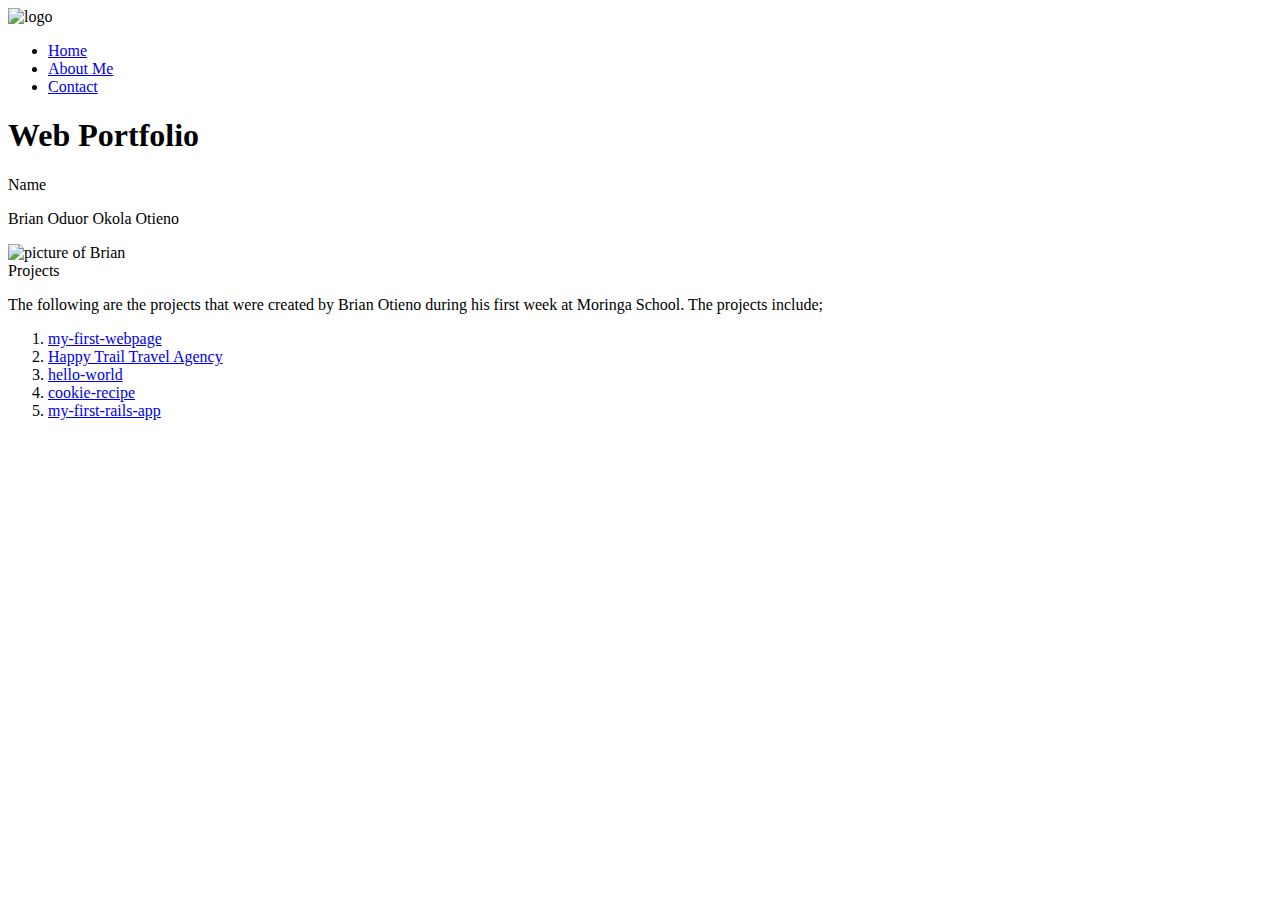
==== index.html @ e60a5bcd "Add the projects to the projects section in  the index.html" ====
<!DOCTYPE html>
<html lang="en" dir="ltr">

  <head>
    <meta charset="utf-8">
    <title>WEB PORTFOLIO</title>
    <link rel="stylesheet" href="css/master.css" type="text/css">
  </head>

  <body>
    <header>
      <div class="container">
        <img src="images/images (1).jpeg" alt="logo" class="logo">
        <nav>
          <ul>
            <li><a href="index.html">Home</a></li>
            <li><a href="about-me.html">About Me</a></li>
            <li><a href="cotact.html">Contact</a></li>
          </ul>
        </nav>
      </div>
    </header>

    <h1>Web Portfolio</h1>
    <div class="pimg1">
      <div class="ptext">
        <span class="border">Name</span>
      </div>
    </div>

    <section class="name">
      <p id="name1"> Brian Oduor Okola Otieno</p>
      <img src="images/592274.jpg" alt="picture of Brian" width="200px" height="200px">
    </section>

    <div class="pimg2">
      <div class="ptext">
        <span class="border">Projects</span>
      </div>
    </div>

    <section class="projects">
      <p>The following are the projects that were created by Brian Otieno during his first week at Moringa School.
        The projects include;</p>
      <ol>
        <li><a href="https://github.com/default-007/my-first-webpage">my-first-webpage</a></li>
        <li><a href="https://github.com/default-007/happy-trail-travel-agency">Happy Trail Travel Agency</a></li>
        <li><a href="https://github.com/default-007/hello-world">hello-world</a></li>
        <li><a href="https://github.com/default-007/cookie-recipe">cookie-recipe</a></li>
        <li><a href="https://github.com/default-007/my-first-rails-app">my-first-rails-app</a></li>
      </ol>
    </section>
  </body>
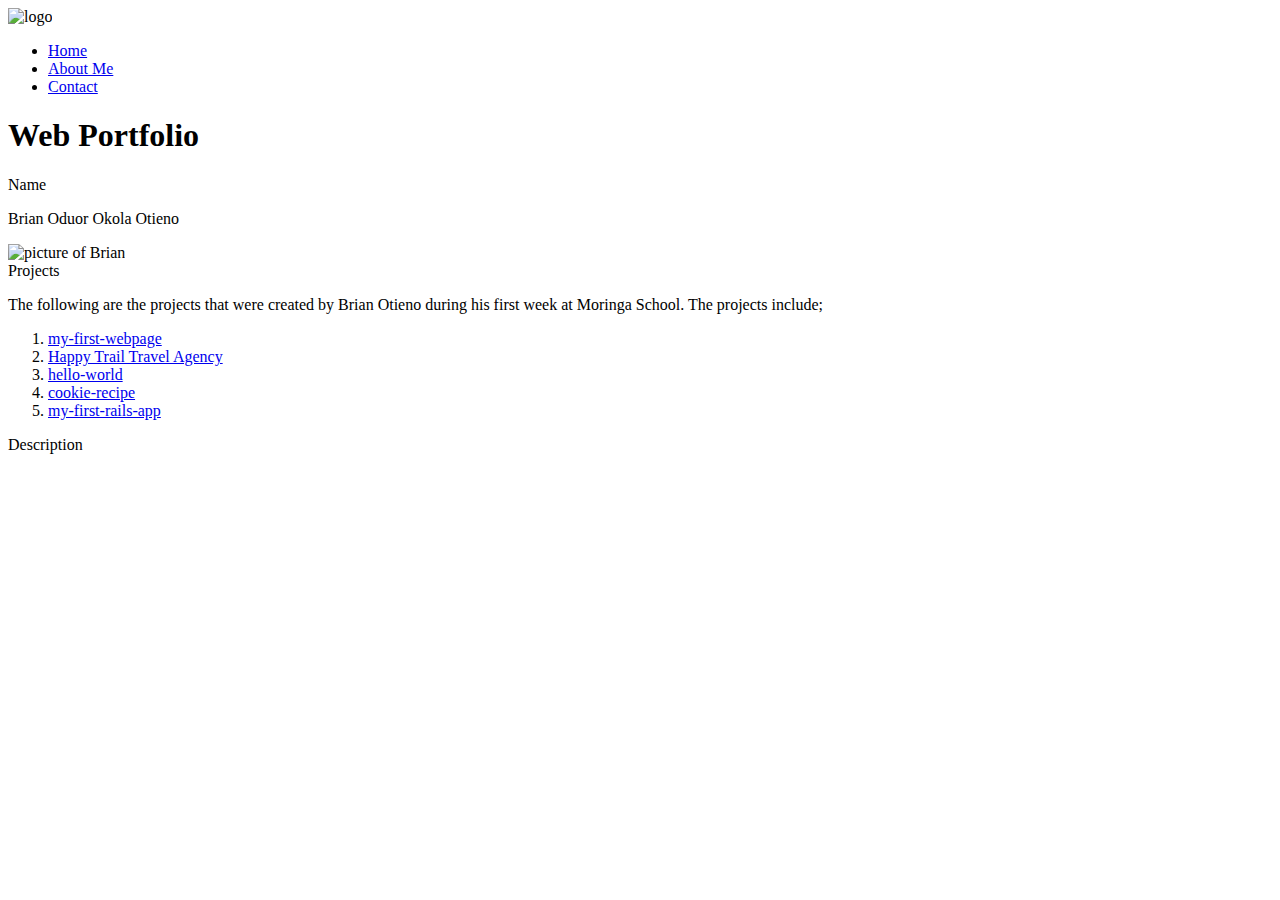
==== commit fa3a7d48: "Add the div element to attach the backgound image" ====
--- a/index.html
+++ b/index.html
@@ -50,4 +50,11 @@
         <li><a href="https://github.com/default-007/my-first-rails-app">my-first-rails-app</a></li>
       </ol>
     </section>
+
+    <div class="pimg3">
+      <div class="ptext">
+        <span class="border">Description</span>
+      </div>
+    </div>
+
   </body>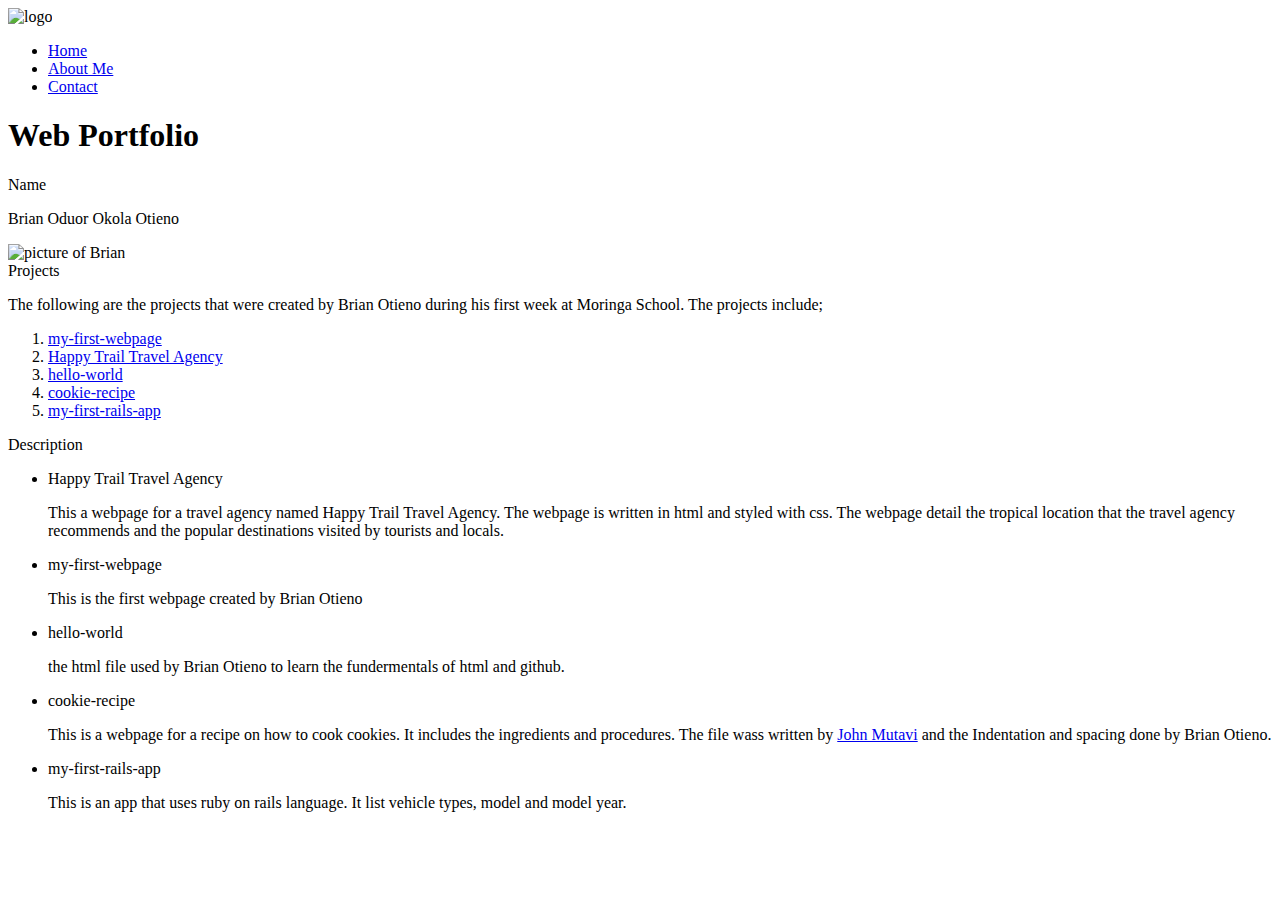
==== commit 99068b2c: "Add list of description of project to description section in index.html" ====
--- a/index.html
+++ b/index.html
@@ -57,4 +57,21 @@
       </div>
     </div>
 
+    <section class="description">
+      <ul>
+        <li>Happy Trail Travel Agency</li>
+        <p>This a webpage for a travel agency named Happy Trail Travel Agency. The webpage is written in html and styled with css.
+          The webpage detail the tropical location that the travel agency recommends and the popular destinations visited by tourists and locals.</p>
+        <li>my-first-webpage</li>
+        <p>This is the first webpage created by Brian Otieno </p>
+        <li>hello-world</li>
+        <p>the html file used by Brian Otieno to learn the fundermentals of html and github.</p>
+        <li>cookie-recipe</li>
+        <p>This is a webpage for a recipe on how to cook cookies. It includes the ingredients and procedures. The file wass written by <a href="https://github.com/jonnygovish/cookie-recipe">John Mutavi</a> and the Indentation and spacing done by
+          Brian Otieno.</p>
+        <li>my-first-rails-app</li>
+        <p>This is an app that uses ruby on rails language. It list vehicle types, model and model year.</p>
+      </ul>
+    </section>
+
   </body>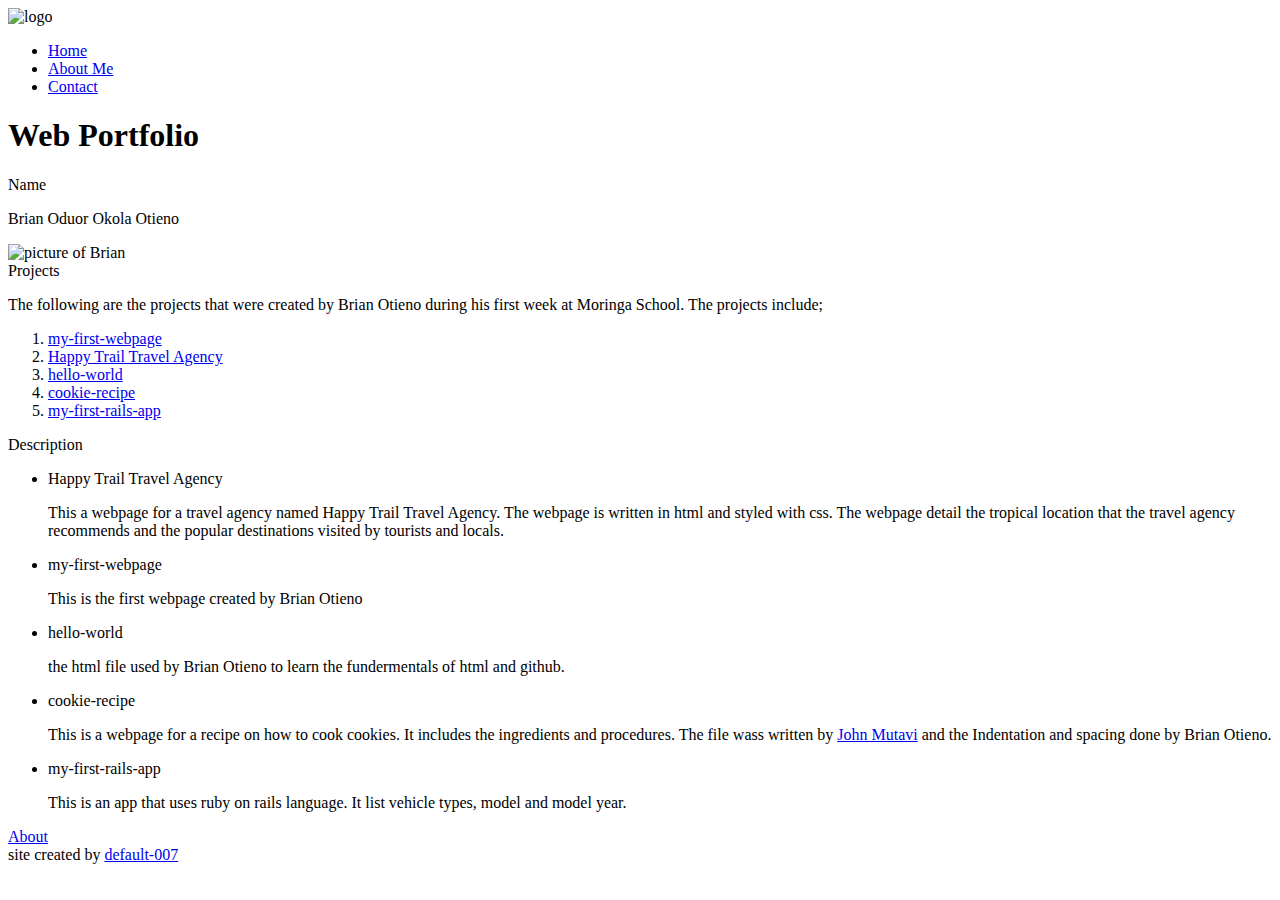
==== commit 4e02a9fb: "Add the image to the end of index.html and a footer section" ====
--- a/index.html
+++ b/index.html
@@ -74,4 +74,14 @@
       </ul>
     </section>
 
+    <div class="pimg1">
+      <div class="ptext">
+        <span class="border"> <a href="about.html">About</a></span>
+      </div>
+    </div>
+
+    <footer>
+      site created by <a href="#">default-007</a>
+    </footer>
+
   </body>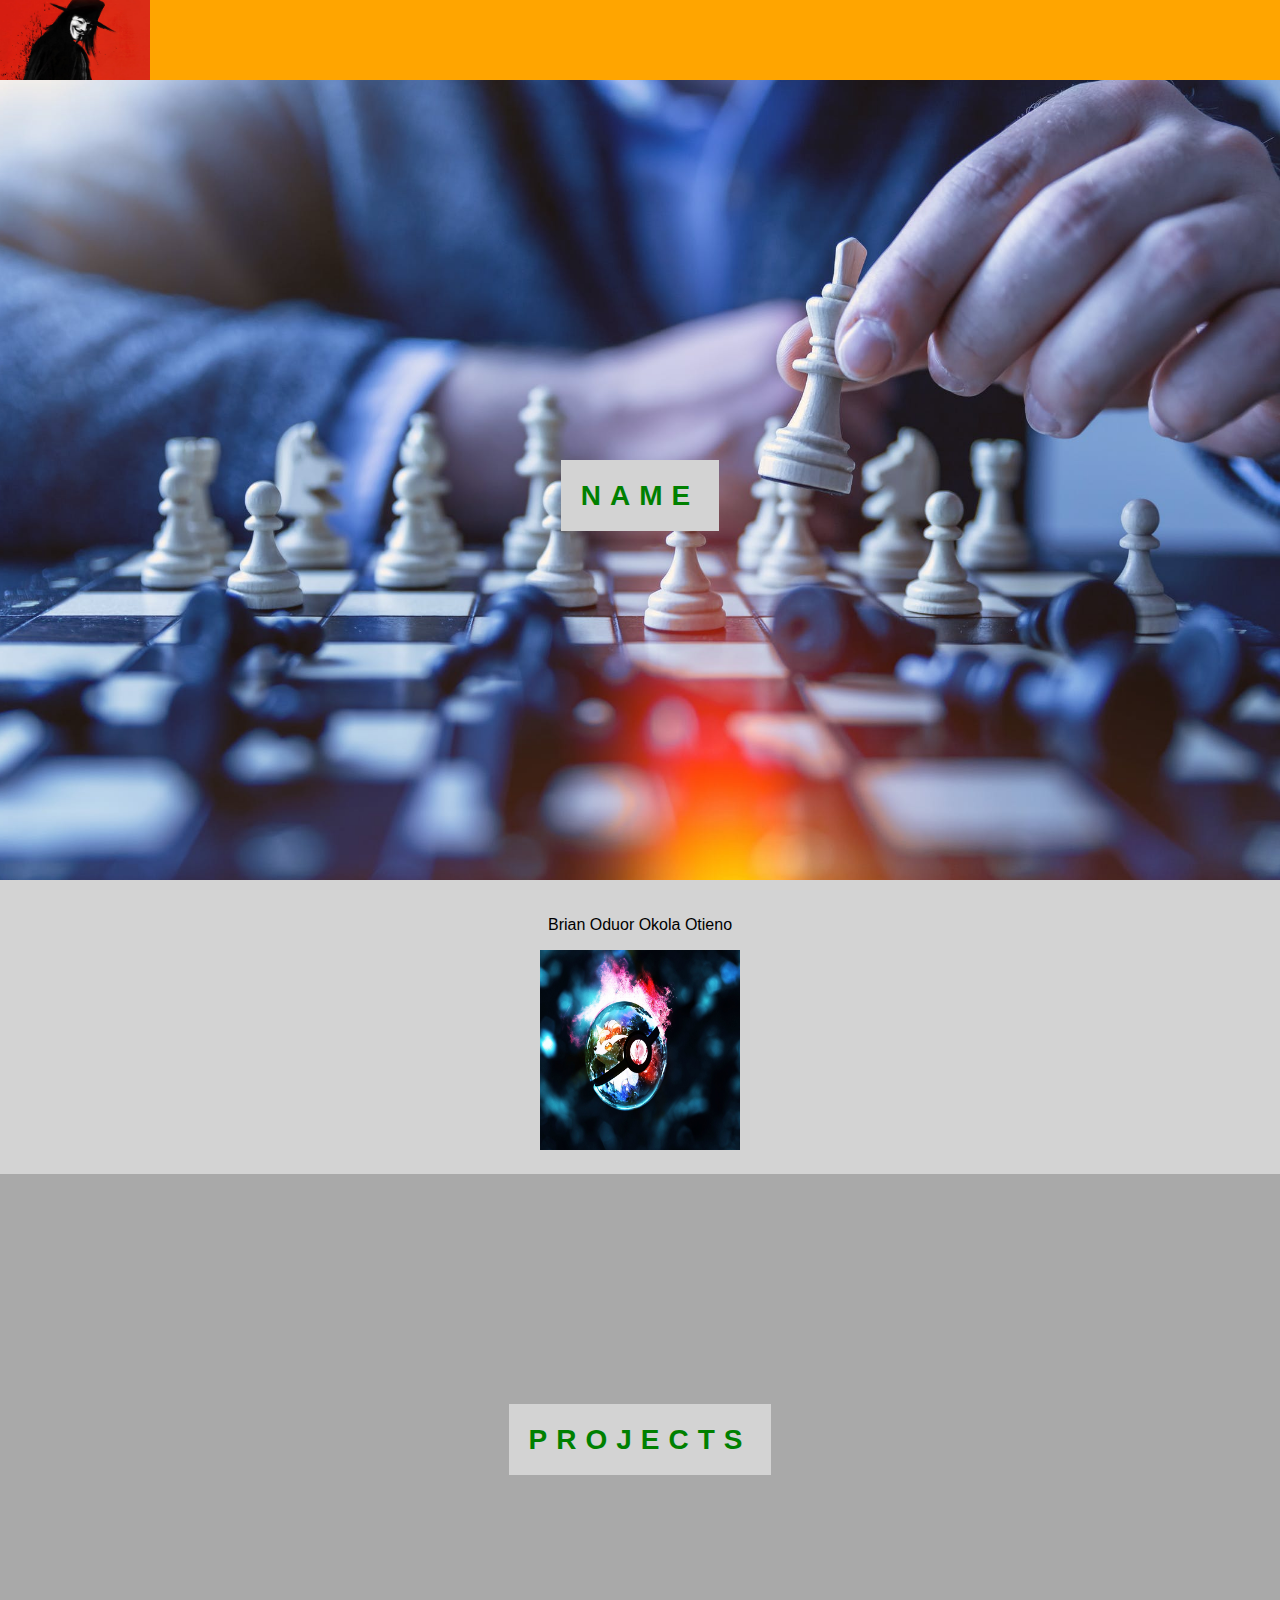
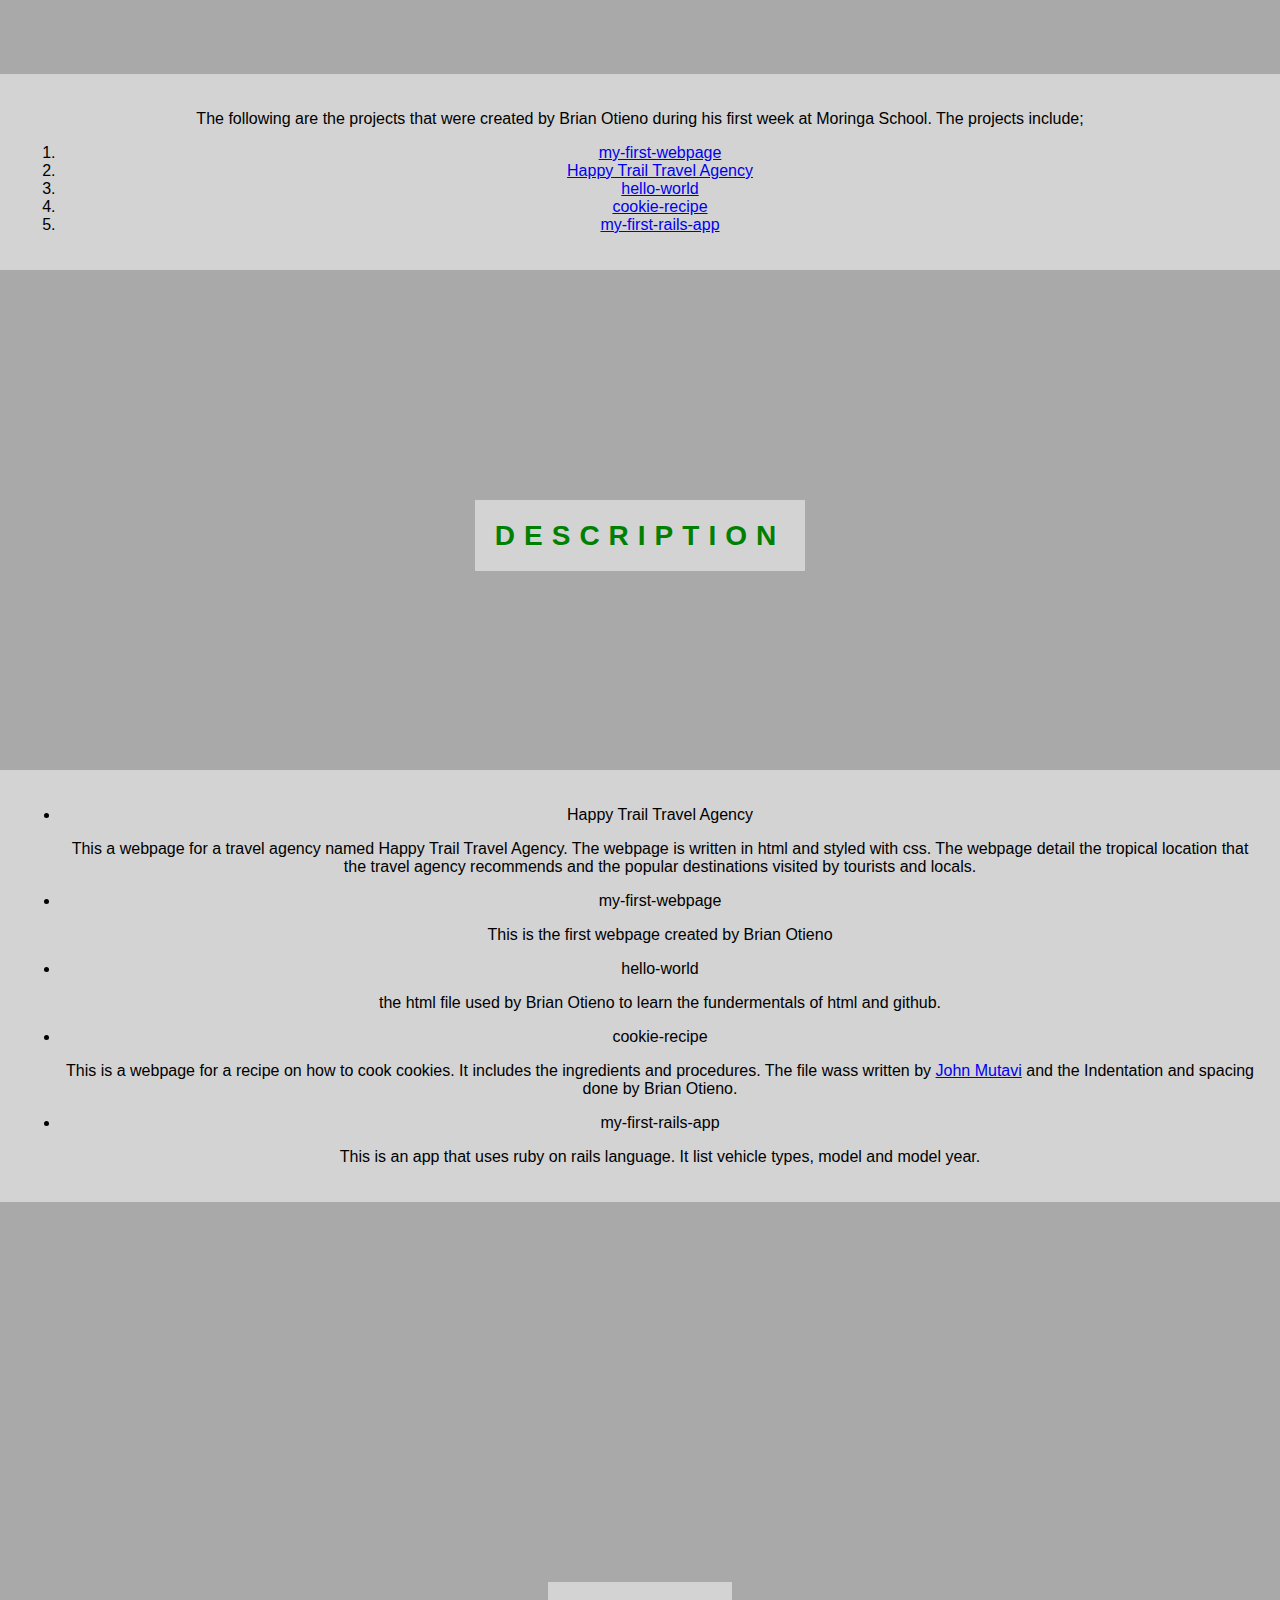
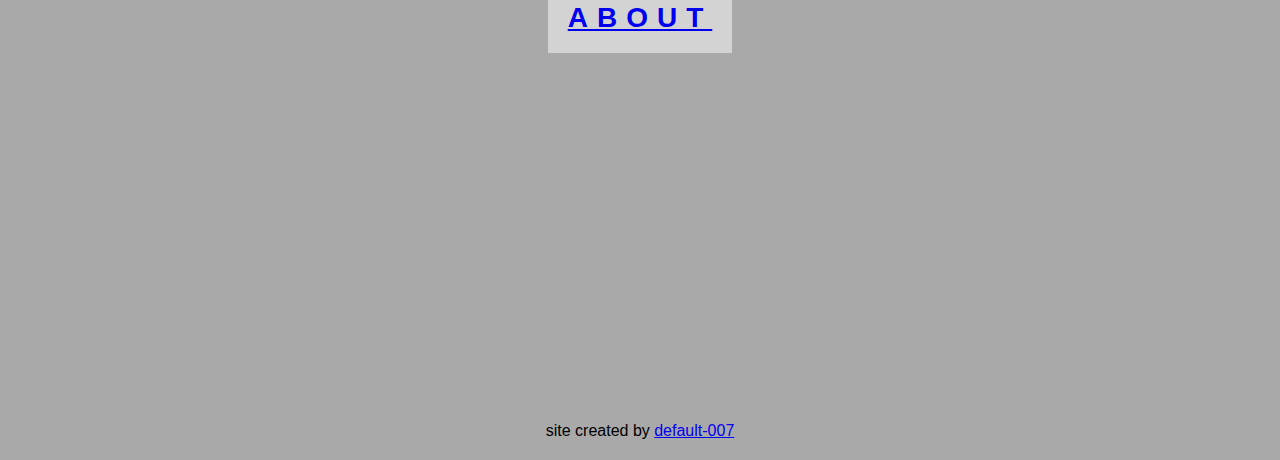
==== commit 5a19ca3a: "Style the footer on the html docs" ====
--- a/index.html
+++ b/index.html
@@ -14,8 +14,8 @@
         <nav>
           <ul>
             <li><a href="index.html">Home</a></li>
-            <li><a href="about-me.html">About Me</a></li>
-            <li><a href="cotact.html">Contact</a></li>
+            <li><a href="about.html">About Me</a></li>
+            <li><a href="contact.html">Contact</a></li>
           </ul>
         </nav>
       </div>
@@ -81,7 +81,7 @@
     </div>
 
     <footer>
-      site created by <a href="#">default-007</a>
+      site created by <a href="https://github.com/default-007">default-007</a>
     </footer>
 
   </body>--- a/css/master.css
+++ b/css/master.css
@@ -0,0 +1,97 @@
+body {
+  margin: 0;
+  font-family: sans-serif;
+  font-weight: 400;
+  color: black;
+  background-color: darkgrey;
+}
+header{
+  position: fixed;
+  background-color: orange;
+  top: 0;
+  width: 100%;
+}
+.container {
+  margin: 0 auto;
+  background-color: orange;
+}
+.logo {
+  float: left;
+  width: 150px;
+  height: 80px;
+}
+nav {
+  float: right;
+}
+nav ul {
+  margin: 0;
+  width: 185.5vh;
+  float: left;
+  padding: 0;
+  background-color: black;
+}
+nav li {
+  display: inline-block;
+  margin: 10px;
+  padding: 20px;
+  position: relative;
+}
+nav a {
+  color: white;
+  text-decoration: none;
+  text-transform: uppercase;
+  font-size: 18px;
+}
+nav a:hover {
+  background: darkgrey;
+  color: green;
+  padding: 20px;
+}
+.pimg1, .pimg2, .pimg3 {
+  position: relative;
+  background-position: center;
+  background-size: cover;
+  background-repeat: no-repeat;
+  background-attachment: fixed;
+}
+.pimg1 {
+  background-image: url(../images/chess.jpeg);
+  min-height: 800px;
+}
+.pimg2 {
+  background-image: url(../images/592815.jpeg);
+  min-height: 500px;
+}
+.pimg3 {
+  background-image: url(../images/lion-wild-africa-african.jpg);
+  min-height: 500px;
+}
+.section {
+  text-align: center;
+  background-color: lightgrey;
+}
+.ptext {
+  position: absolute;
+  top: 50%;
+  width: 100%;
+  text-align: center;
+  font-size: 28px;
+  letter-spacing: 9px;
+  text-transform: uppercase;
+  font-weight: bold;
+}
+.ptext .border {
+  background-color: lightgrey;
+  color: green;
+  padding: 20px;
+}
+section {
+  background-color: lightgrey;
+  padding: 20px;
+  color: black;
+  text-align: center;
+}
+footer {
+  padding: 20px;
+  text-align: center;
+}
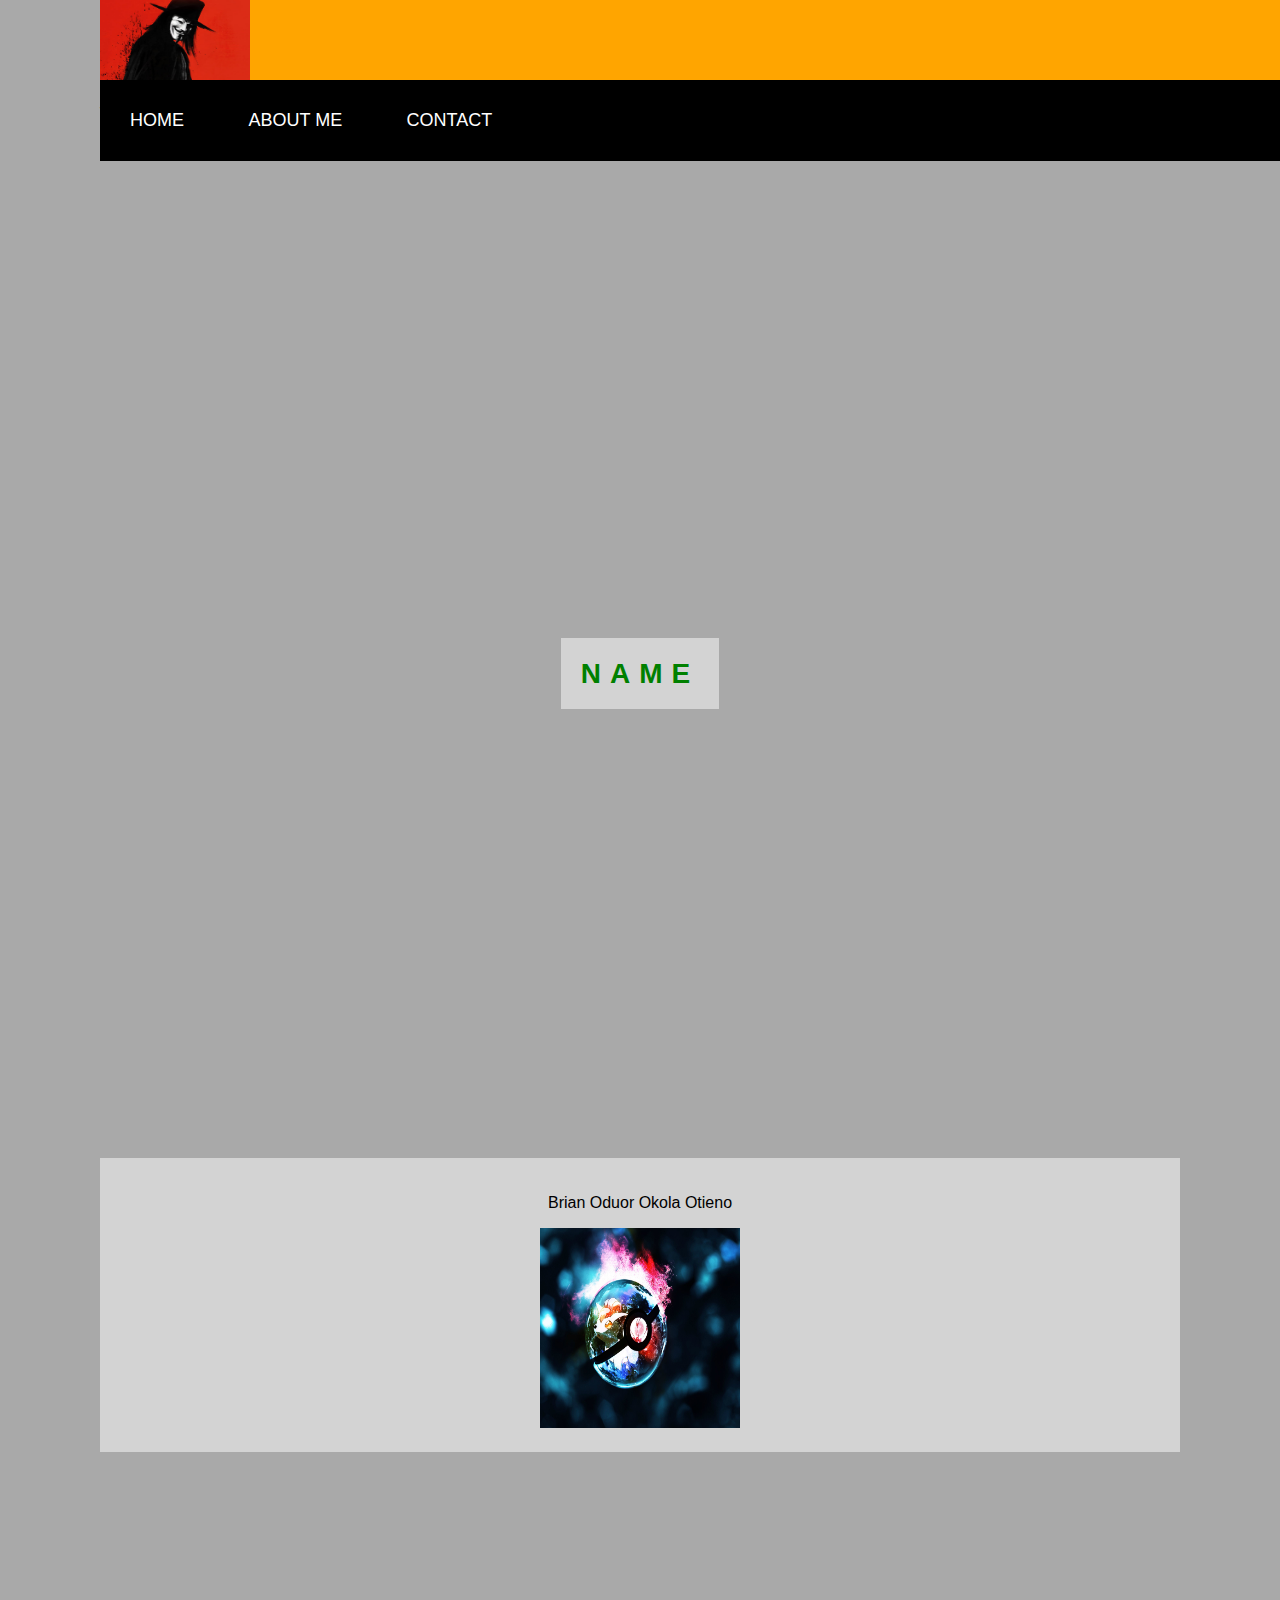
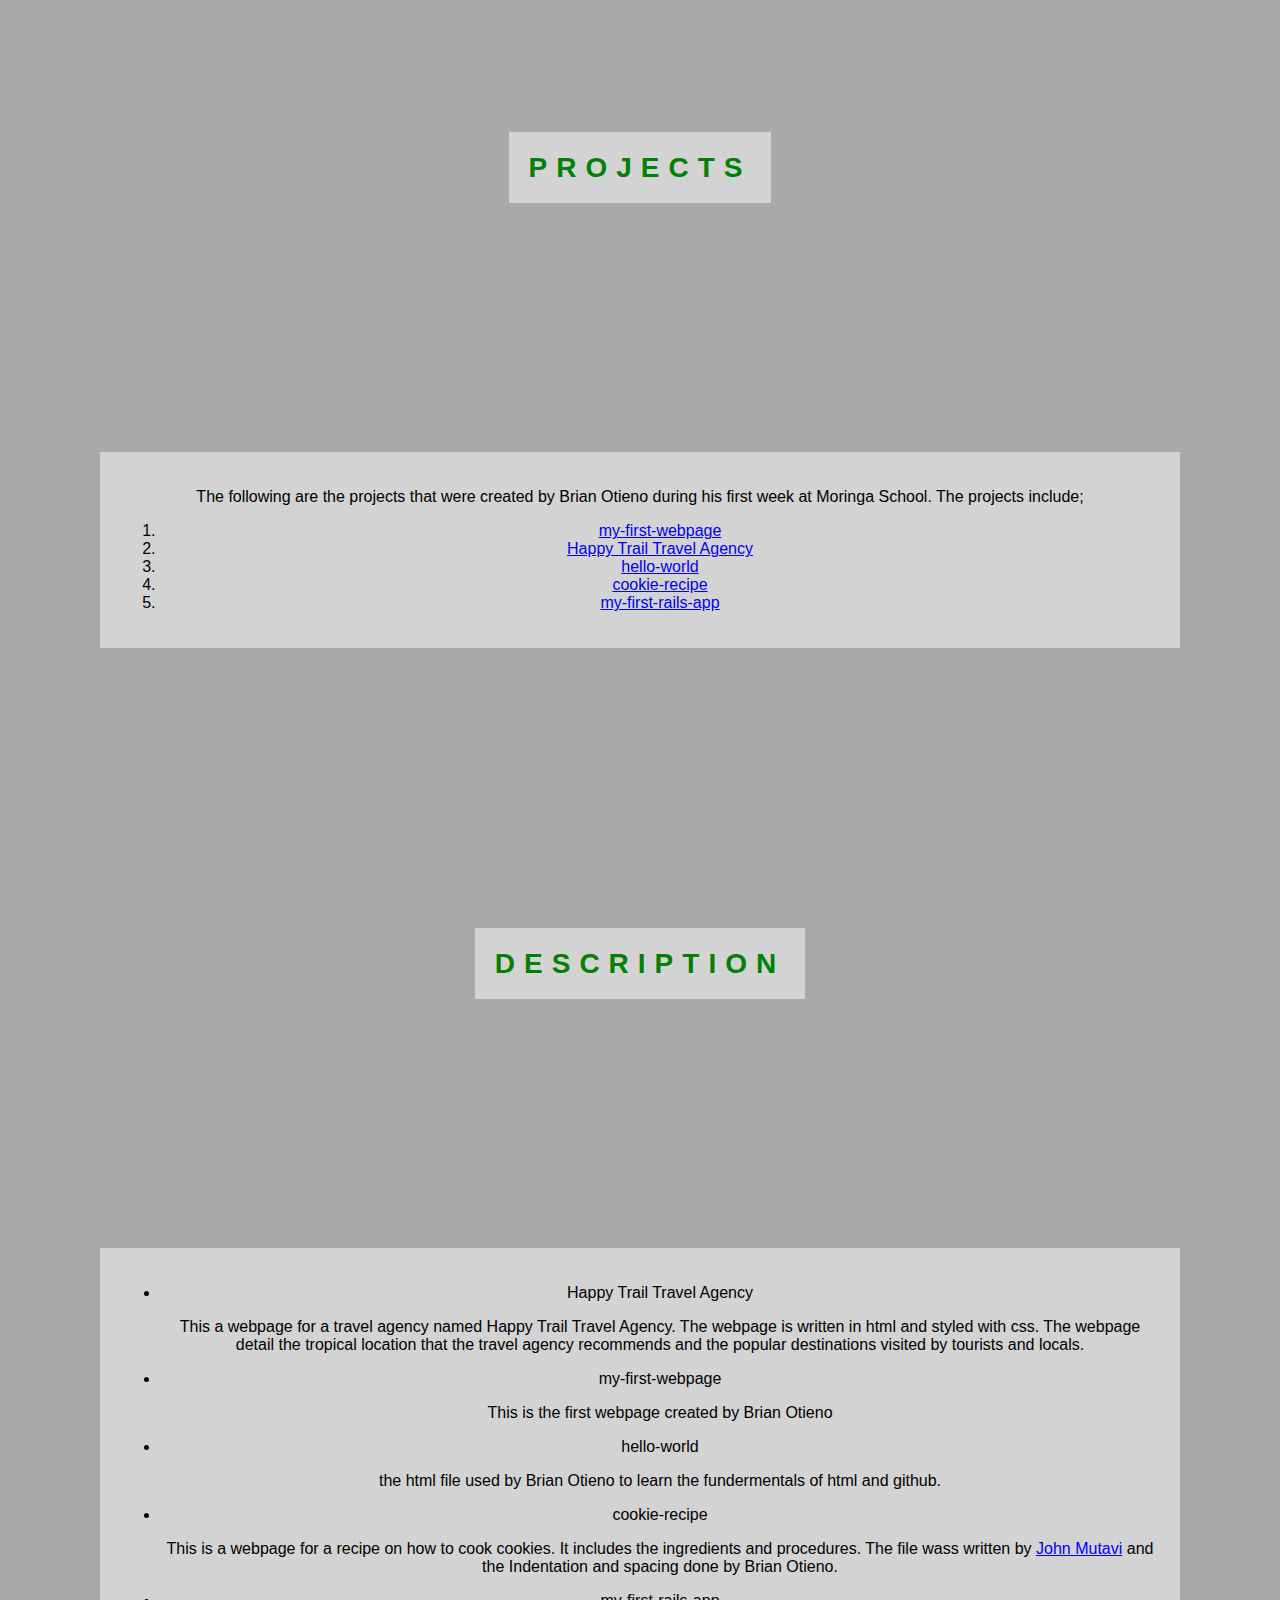
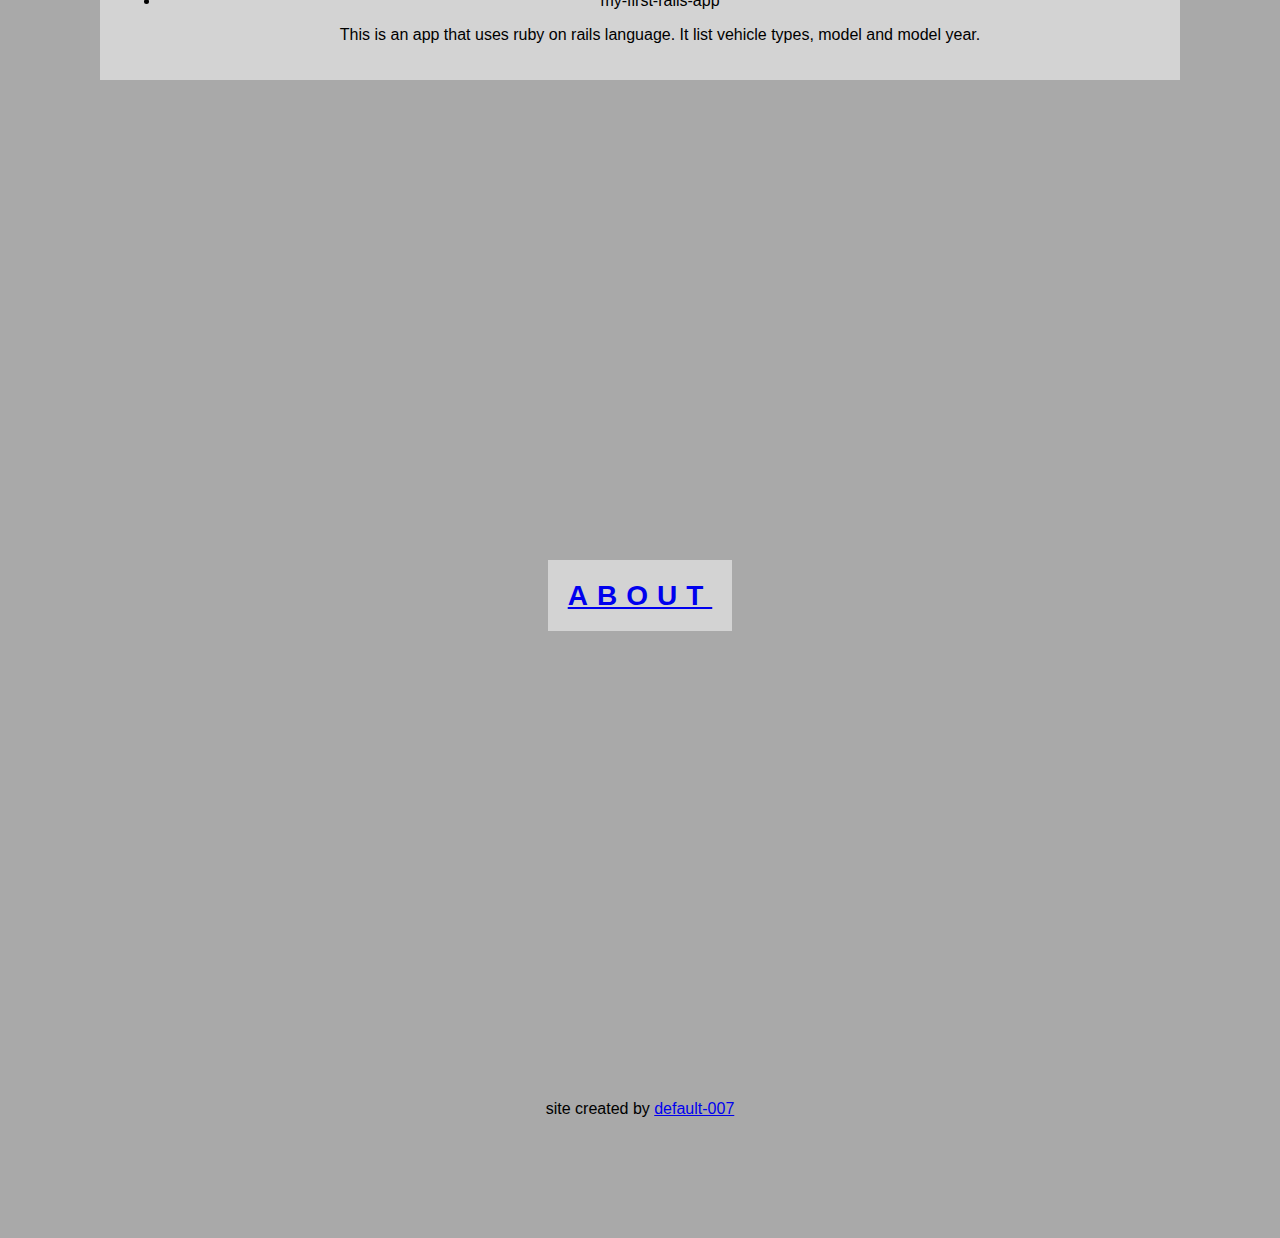
==== commit 2b4afb4d: "Added images to images directory and linked them to html files" ====
--- a/index.html
+++ b/index.html
@@ -22,7 +22,7 @@
     </header>
 
     <h1>Web Portfolio</h1>
-    <div class="pimg1">
+    <div class="pimg4">
       <div class="ptext">
         <span class="border">Name</span>
       </div>
@@ -33,7 +33,7 @@
       <img src="images/592274.jpg" alt="picture of Brian" width="200px" height="200px">
     </section>
 
-    <div class="pimg2">
+    <div class="pimg5">
       <div class="ptext">
         <span class="border">Projects</span>
       </div>
@@ -51,7 +51,7 @@
       </ol>
     </section>
 
-    <div class="pimg3">
+    <div class="pimg6">
       <div class="ptext">
         <span class="border">Description</span>
       </div>
@@ -74,7 +74,7 @@
       </ul>
     </section>
 
-    <div class="pimg1">
+    <div class="pimg4">
       <div class="ptext">
         <span class="border"> <a href="about.html">About</a></span>
       </div>
--- a/css/master.css
+++ b/css/master.css
@@ -1,5 +1,5 @@
 body {
-  margin: 0;
+  margin: 100px;
   font-family: sans-serif;
   font-weight: 400;
   color: black;
@@ -9,67 +9,97 @@
   position: fixed;
   background-color: orange;
   top: 0;
-  width: 100%;
+  width: auto;
 }
+
 .container {
-  margin: 0 auto;
-  background-color: orange;
+  margin: 0;
+  background-color: blue;
 }
+
 .logo {
   float: left;
   width: 150px;
   height: 80px;
 }
+
 nav {
   float: right;
+  margin: 0;
 }
+
 nav ul {
   margin: 0;
-  width: 185.5vh;
-  float: left;
+  width: 165vh;
+  float: right;
   padding: 0;
   background-color: black;
 }
+
 nav li {
   display: inline-block;
   margin: 10px;
   padding: 20px;
   position: relative;
 }
+
 nav a {
   color: white;
   text-decoration: none;
   text-transform: uppercase;
   font-size: 18px;
 }
+
 nav a:hover {
   background: darkgrey;
   color: green;
   padding: 20px;
 }
-.pimg1, .pimg2, .pimg3 {
+
+.pimg1, .pimg2, .pimg3, .pimg4, .pimg5, .pimg6, .pimg7 {
   position: relative;
   background-position: center;
   background-size: cover;
   background-repeat: no-repeat;
   background-attachment: fixed;
 }
+
 .pimg1 {
   background-image: url(../images/chess.jpeg);
-  min-height: 800px;
+  min-height: 1000px;
 }
+
 .pimg2 {
   background-image: url(../images/592815.jpeg);
-  min-height: 500px;
+  min-height: 600px;
 }
+
 .pimg3 {
   background-image: url(../images/lion-wild-africa-african.jpg);
-  min-height: 500px;
+  min-height: 600px;
 }
+.pimg4 {
+  background-image: url(../images/headphones_black_close_up_153018_3840x2400.jpg);
+  min-height: 1000px;
+}
+.pimg5 {
+  background-image: url(../images/1454417-vertical-ac-130-gunship-wallpaper-hd-3216x2136.jpg);
+  min-height: 600px;
+}
+.pimg6 {
+  background-image: url(../images/wp1828948-programmer-wallpapers.jpg);
+  min-height: 600px;
+}
+.pimg7 {
+  background-image: url(../images/1454441-large-ac-130-gunship-wallpaper-hd-2994x1998-for-windows-7.jpg);
+  min-height: 1000px;
+}
+
 .section {
   text-align: center;
   background-color: lightgrey;
 }
+
 .ptext {
   position: absolute;
   top: 50%;
@@ -80,17 +110,21 @@
   text-transform: uppercase;
   font-weight: bold;
 }
+
 .ptext .border {
   background-color: lightgrey;
   color: green;
   padding: 20px;
 }
+
 section {
   background-color: lightgrey;
   padding: 20px;
   color: black;
   text-align: center;
+  font-size: 300;
 }
+
 footer {
   padding: 20px;
   text-align: center;
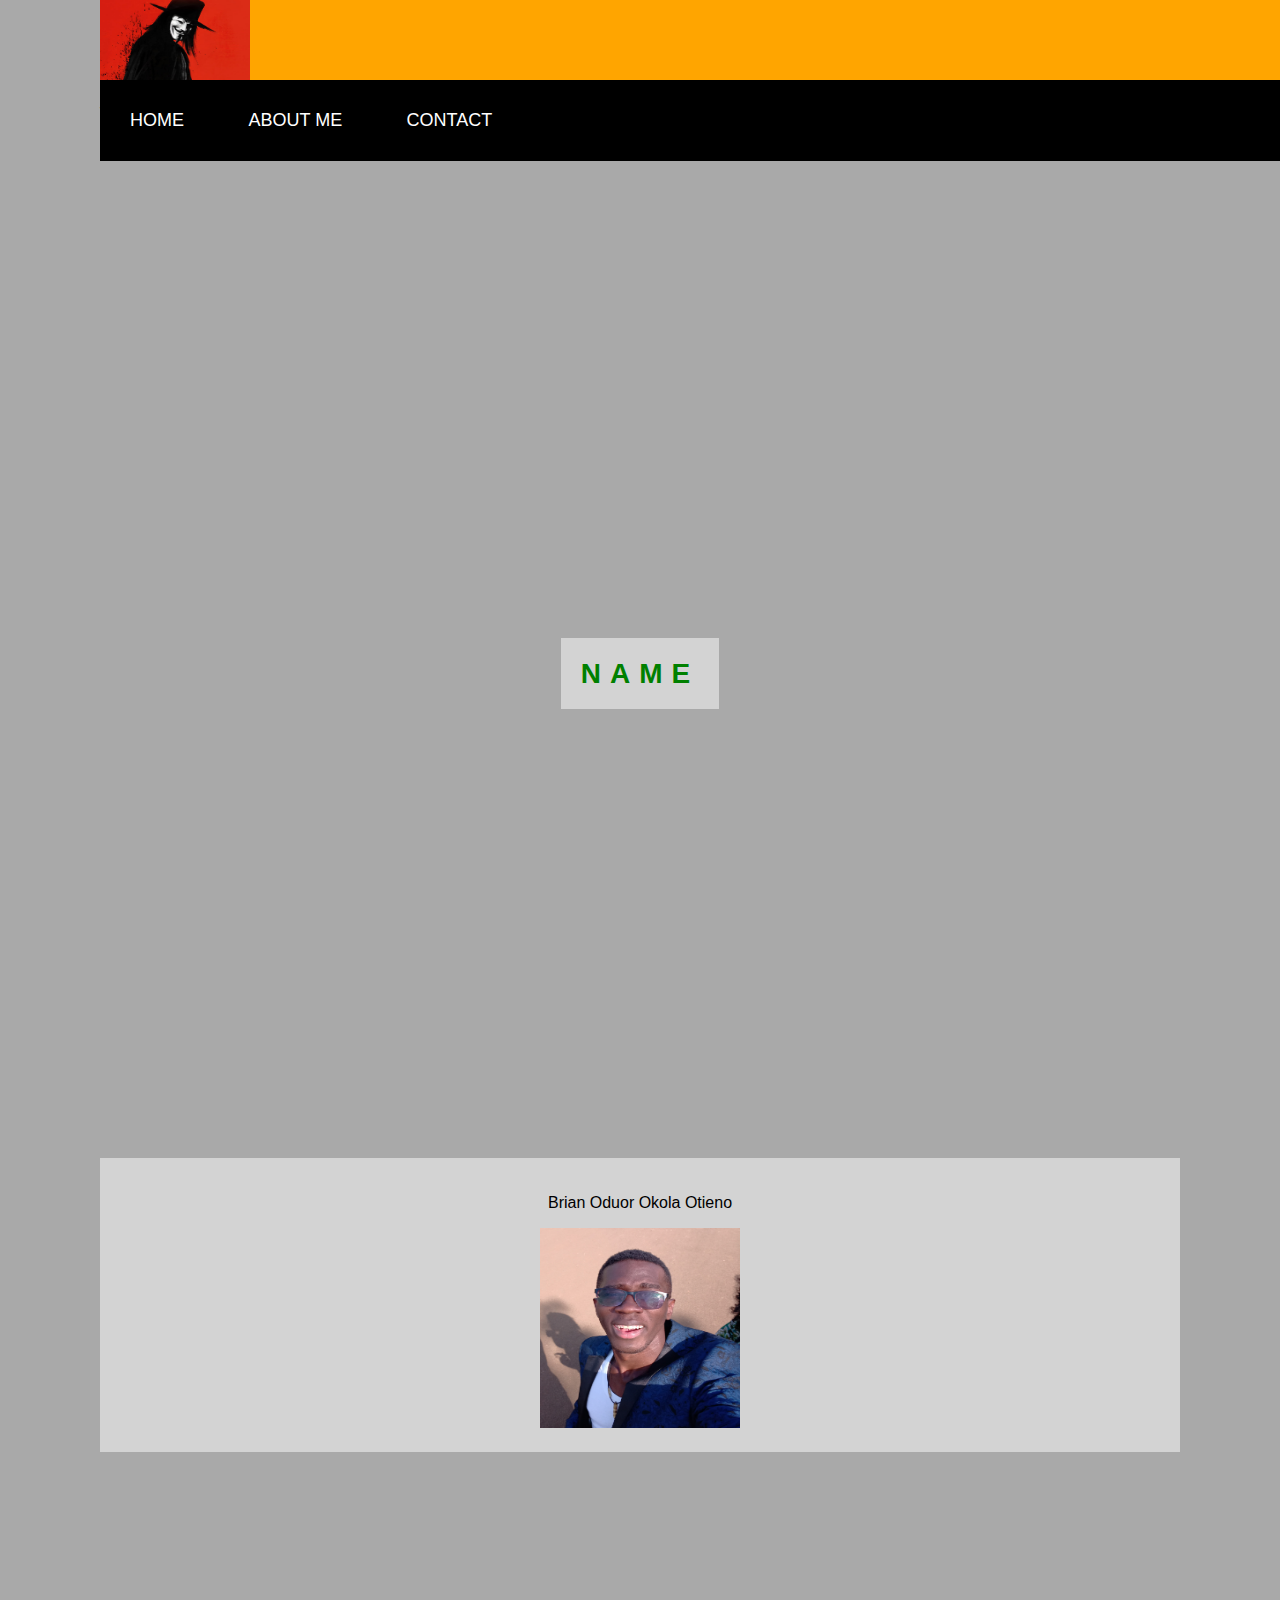
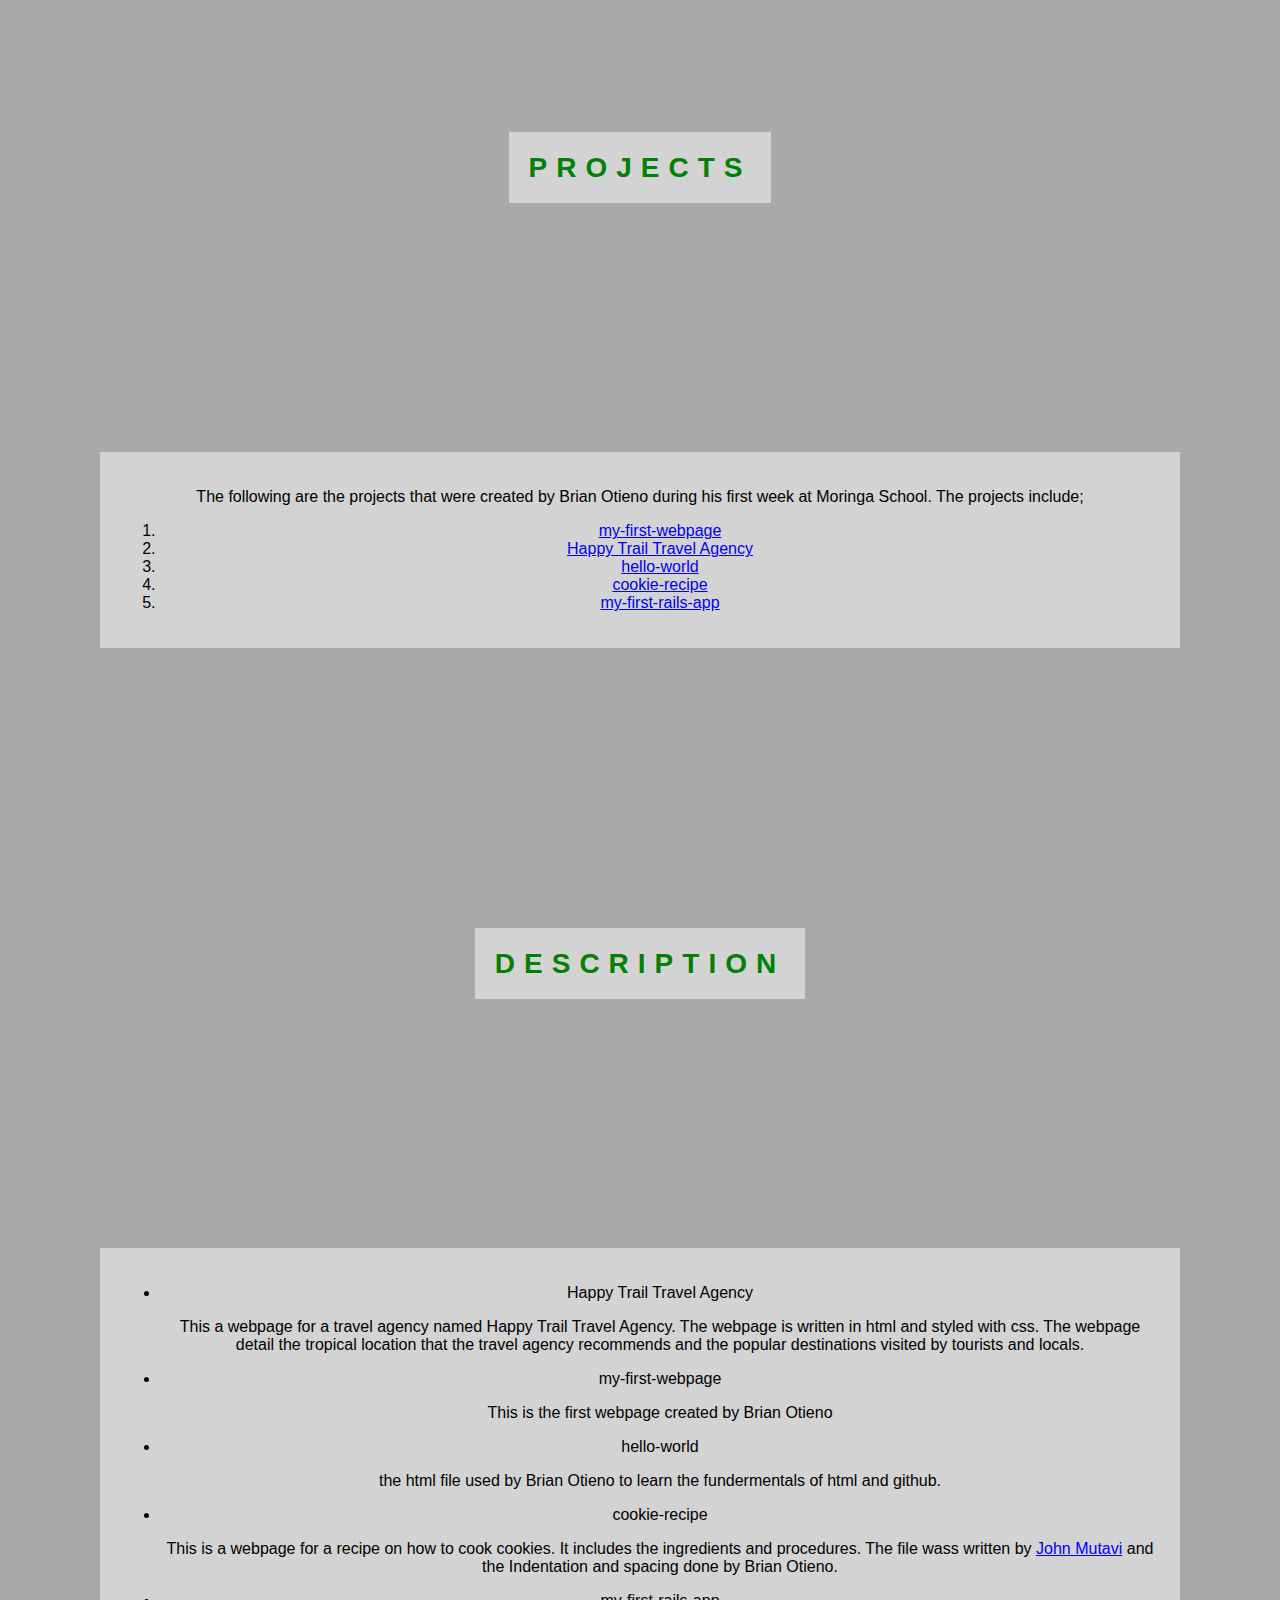
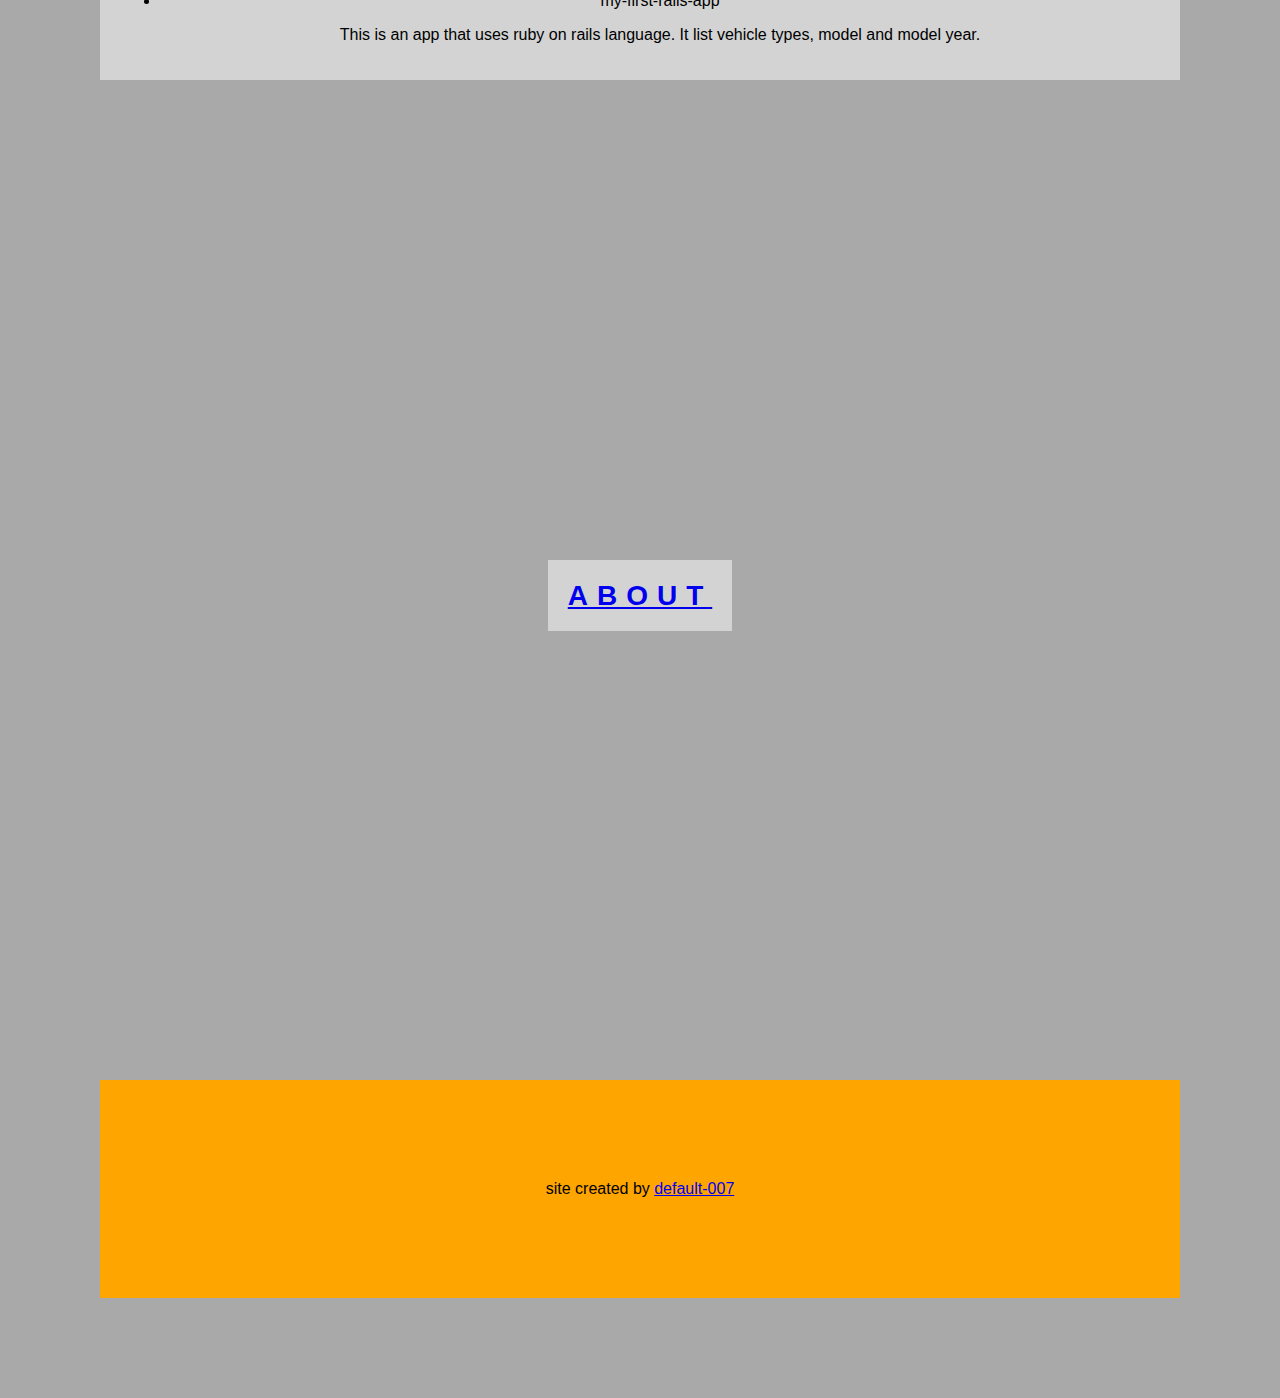
==== commit 7ccd80c3: "Add updated image of me and footer background" ====
--- a/index.html
+++ b/index.html
@@ -30,7 +30,7 @@
 
     <section class="name">
       <p id="name1"> Brian Oduor Okola Otieno</p>
-      <img src="images/592274.jpg" alt="picture of Brian" width="200px" height="200px">
+      <img src="images/IMG_20190717_162444.jpg" alt="picture of Brian" width="200px" height="200px">
     </section>
 
     <div class="pimg5">
--- a/css/master.css
+++ b/css/master.css
@@ -126,6 +126,7 @@
 }
 
 footer {
-  padding: 20px;
+  padding: 100px;
   text-align: center;
+  background-color: orange;
 }
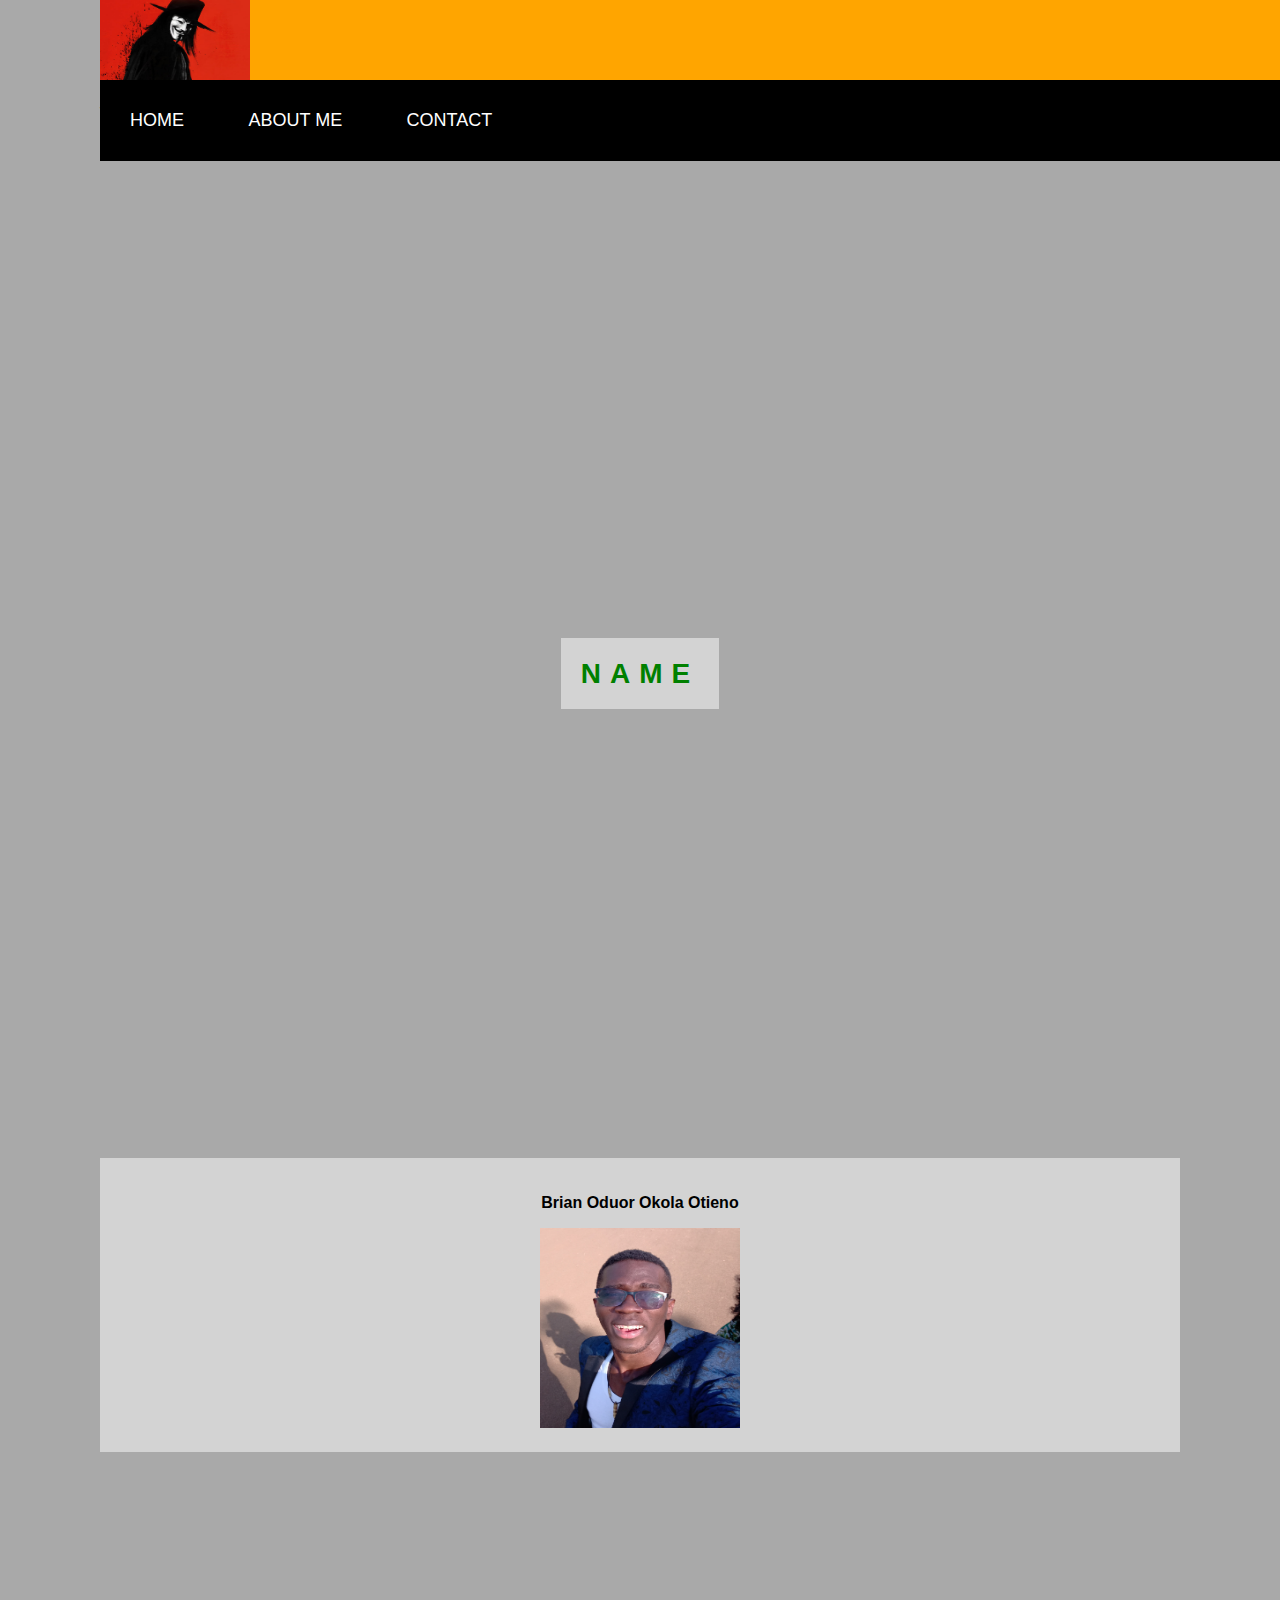
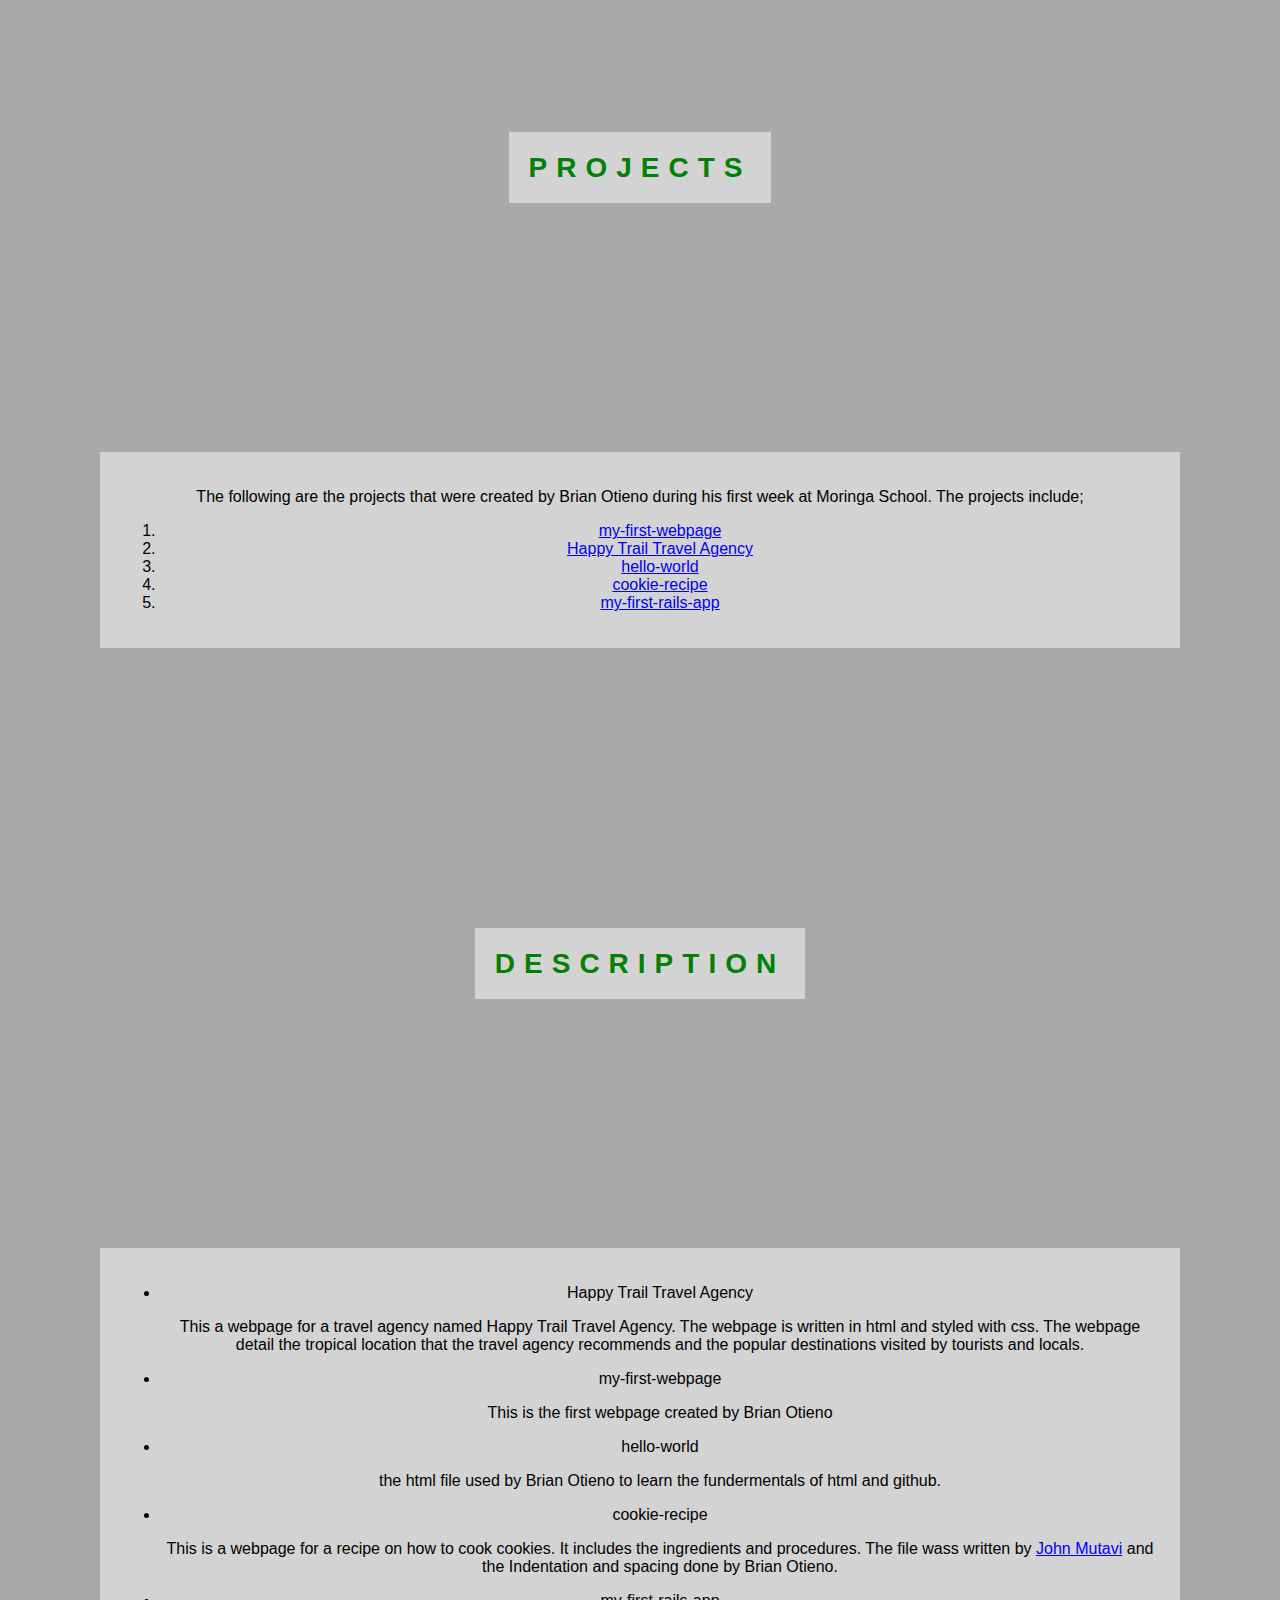
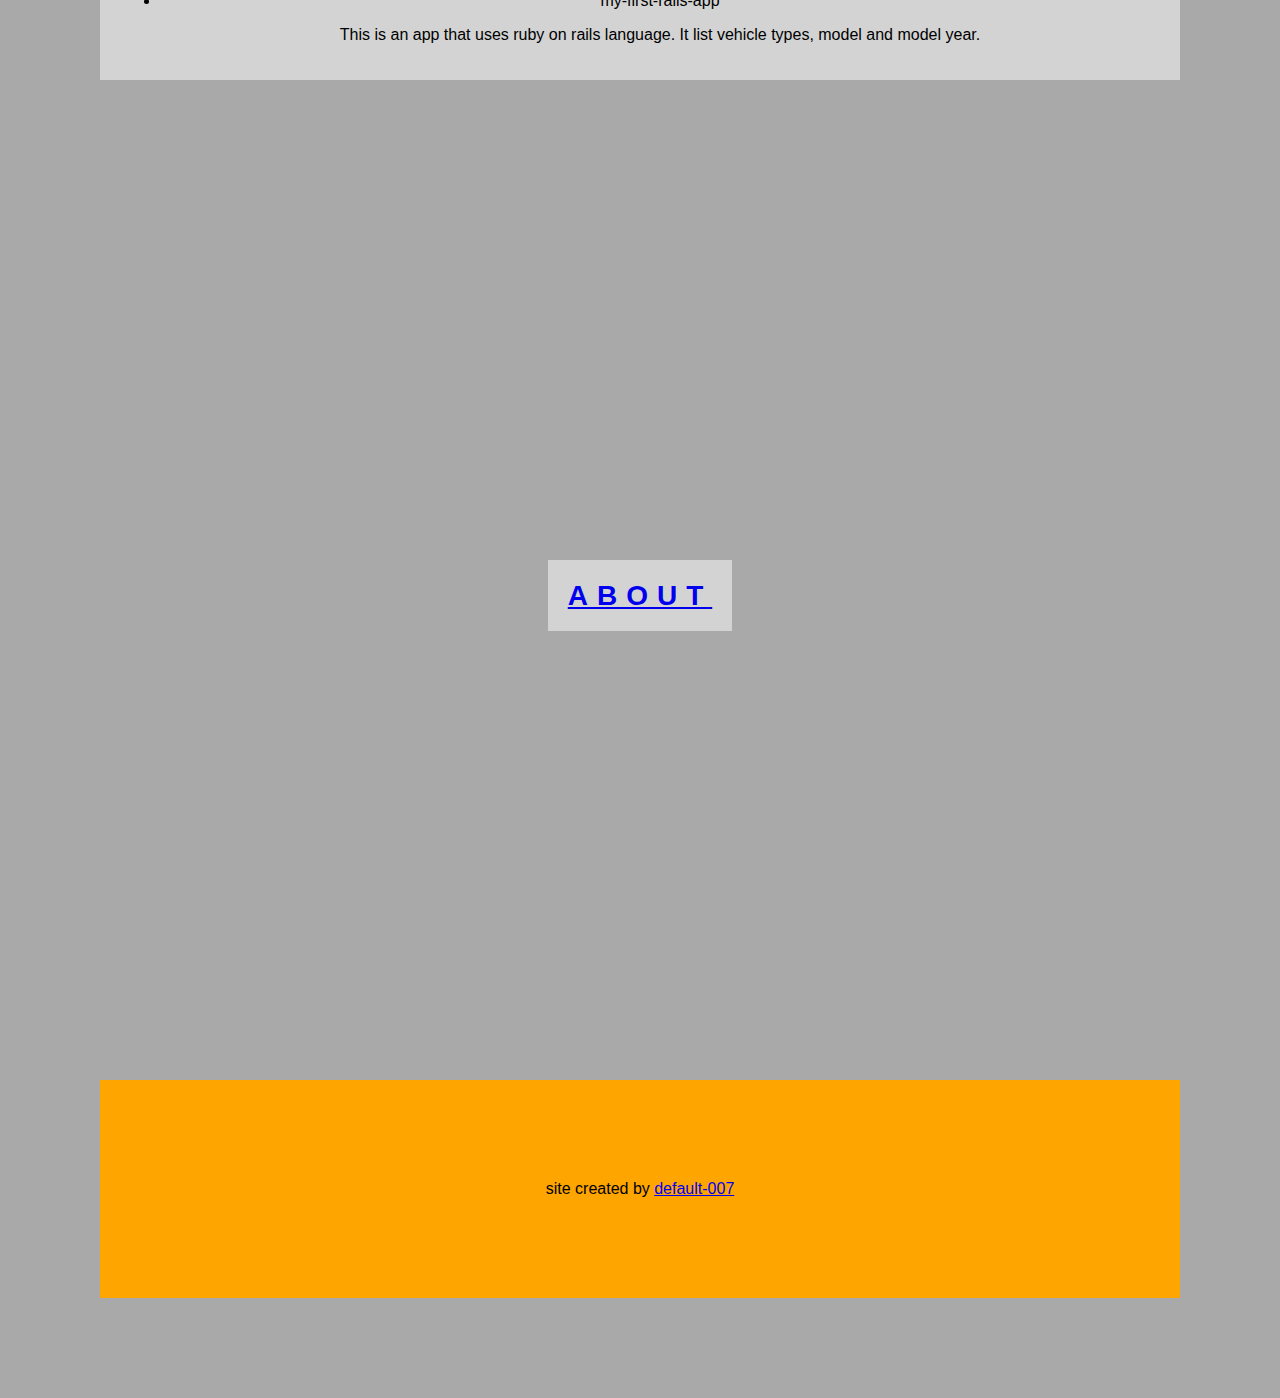
==== commit b592b8b1: "Update index.html" ====
--- a/index.html
+++ b/index.html
@@ -29,7 +29,7 @@
     </div>
 
     <section class="name">
-      <p id="name1"> Brian Oduor Okola Otieno</p>
+      <p id="name1"><strong>Brian Oduor Okola Otieno</strong></p>
       <img src="images/IMG_20190717_162444.jpg" alt="picture of Brian" width="200px" height="200px">
     </section>
 
@@ -84,4 +84,4 @@
       site created by <a href="https://github.com/default-007">default-007</a>
     </footer>
 
-  </body>+  </body>
